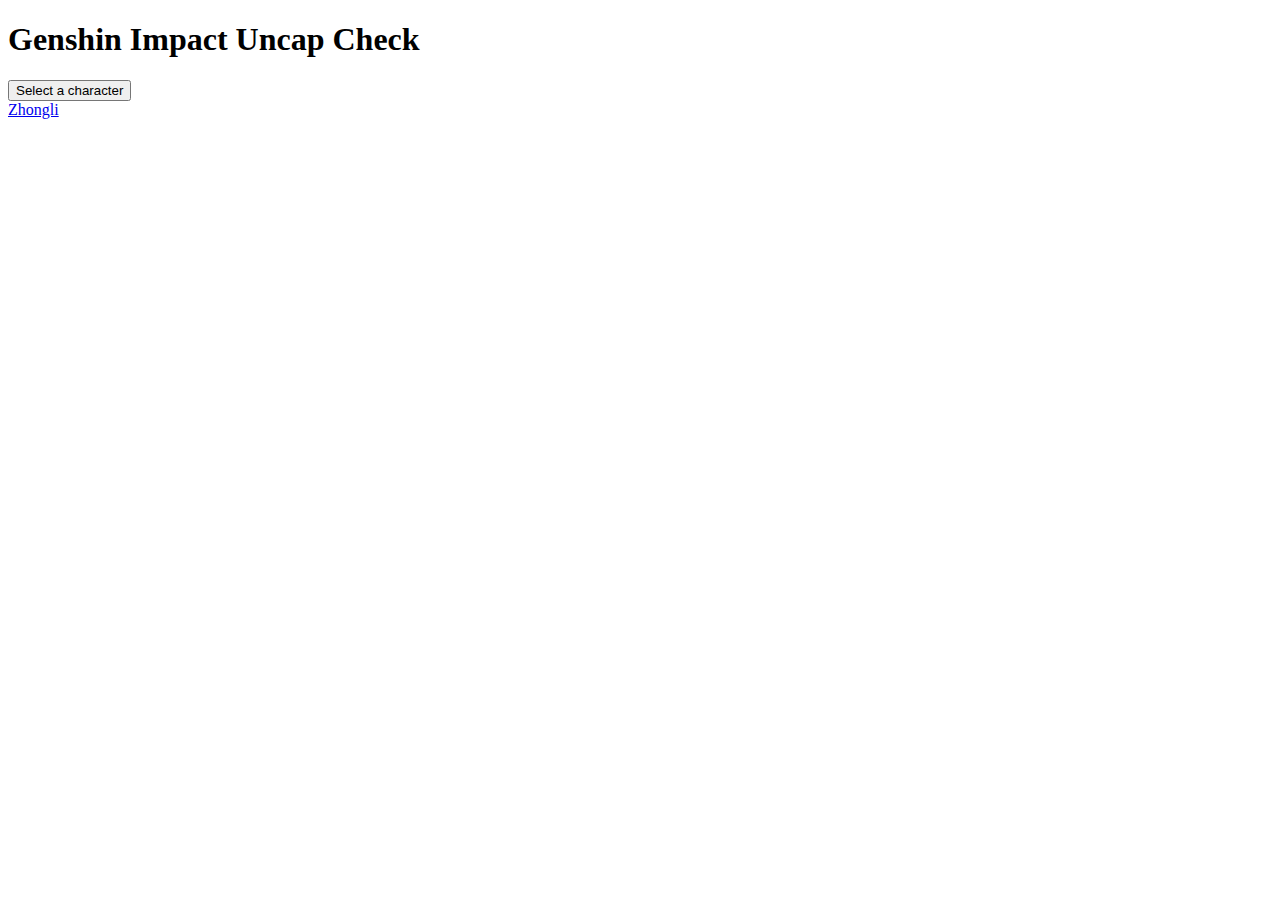
==== public/index.html @ d4d2677e "Initial Character Page" ====
<!DOCTYPE html>
<html lang="en">
<head>
    <meta charset="UTF-8">
    <meta name="viewport" content="width=device-width, initial-scale=1.0">
    <link rel="stylesheet" href="../css/style.css">
    <script type="text/javascript" src="/index.js"></script>
    <title>My Genshin Website</title>
</head>
<body>
    <h1>Genshin Impact Uncap Check</h1>
    <div class="charDropdown">
        <button onclick="myFunction()" class="dropbtn">Select a character</button>
        <div id="charSelect" class="dropdown-content">
          <a href="./characters/zhongli.html">Zhongli</a>
        </div>
    </div>    
</body>
</html>
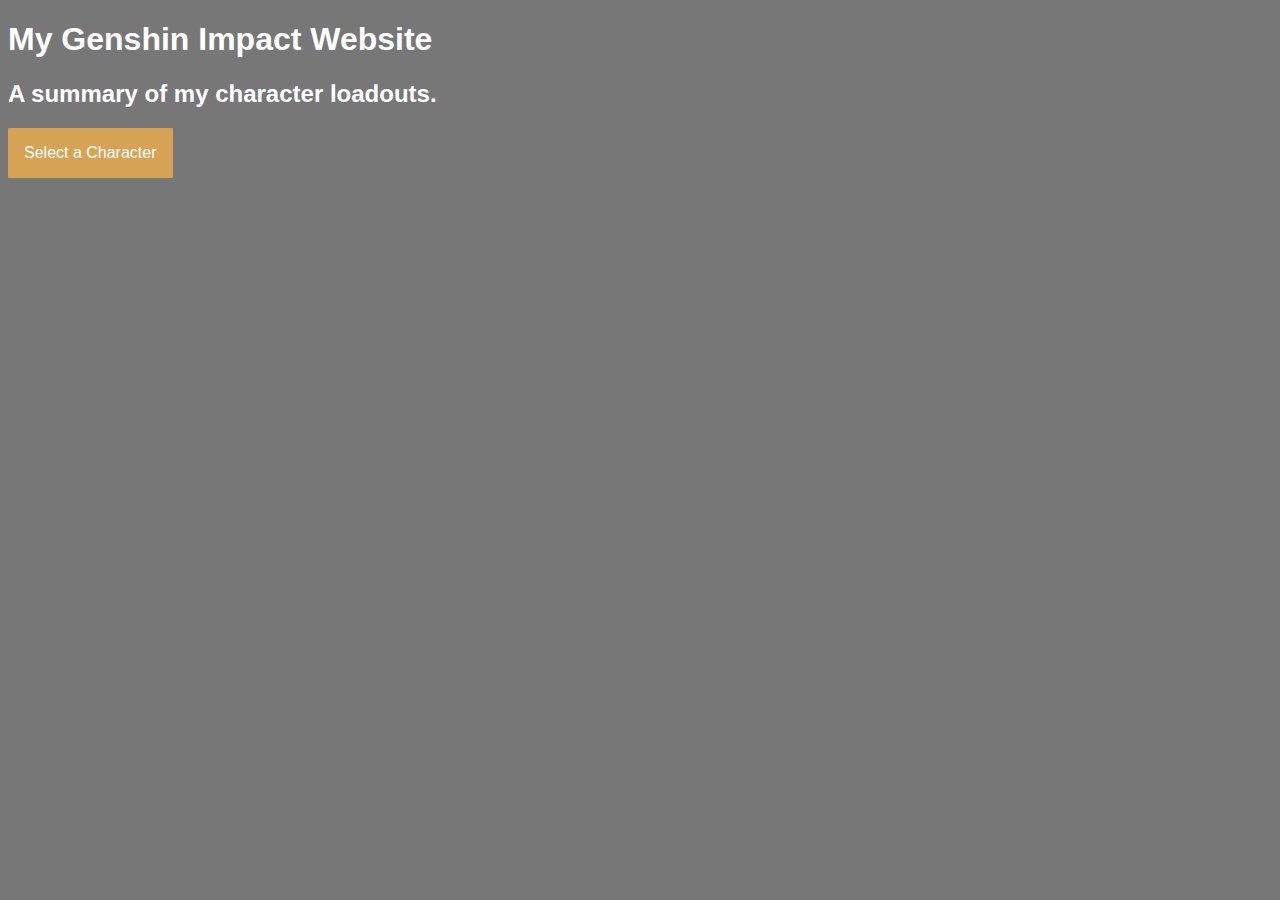
==== commit 395cd9f7: "back button" ====
--- a/public/index.html
+++ b/public/index.html
@@ -3,17 +3,19 @@
 <head>
     <meta charset="UTF-8">
     <meta name="viewport" content="width=device-width, initial-scale=1.0">
-    <link rel="stylesheet" href="../css/style.css">
-    <script type="text/javascript" src="/index.js"></script>
+    <link rel="stylesheet" href="./css/style.css">
+    <script type="text/javascript" src="../index.js"></script>
     <title>My Genshin Website</title>
 </head>
 <body>
-    <h1>Genshin Impact Uncap Check</h1>
-    <div class="charDropdown">
-        <button onclick="myFunction()" class="dropbtn">Select a character</button>
-        <div id="charSelect" class="dropdown-content">
+    <h1>My Genshin Impact Website</h1>
+    <h2>A summary of my character loadouts.</h2>
+    <div class="dropdown">
+        <button class="dropbtn">Select a Character</button>
+        <div class="dropdown-content">
           <a href="./characters/zhongli.html">Zhongli</a>
+          <a href="./characters/xinyan.html">Xinyan</a>
         </div>
-    </div>    
+      </div>   
 </body>
 </html>--- a/public/css/style.css
+++ b/public/css/style.css
@@ -0,0 +1,47 @@
+body {
+  background-color: #777;
+  color: #fff;
+  font-family: Montserrat, sans-serif;
+}
+
+.dropbtn {
+  background-color: #d6a355;
+  border-radius: 1px;
+  color: white;
+  padding: 16px;
+  font-size: 16px;
+  border: none;
+}
+
+.dropdown {
+  position: relative;
+  display: inline-block;
+}
+
+.dropdown-content {
+  display: none;
+  position: absolute;
+  background-color: #f1f1f1;
+  min-width: 160px;
+  box-shadow: 0px 8px 16px 0px rgba(0, 0, 0, 0.2);
+  z-index: 1;
+}
+
+.dropdown-content a {
+  color: black;
+  padding: 12px 16px;
+  text-decoration: none;
+  display: block;
+}
+
+.dropdown-content a:hover {
+  background-color: #ddd;
+}
+
+.dropdown:hover .dropdown-content {
+  display: block;
+}
+
+.dropdown:hover .dropbtn {
+  background-color: #bc6932;
+}
